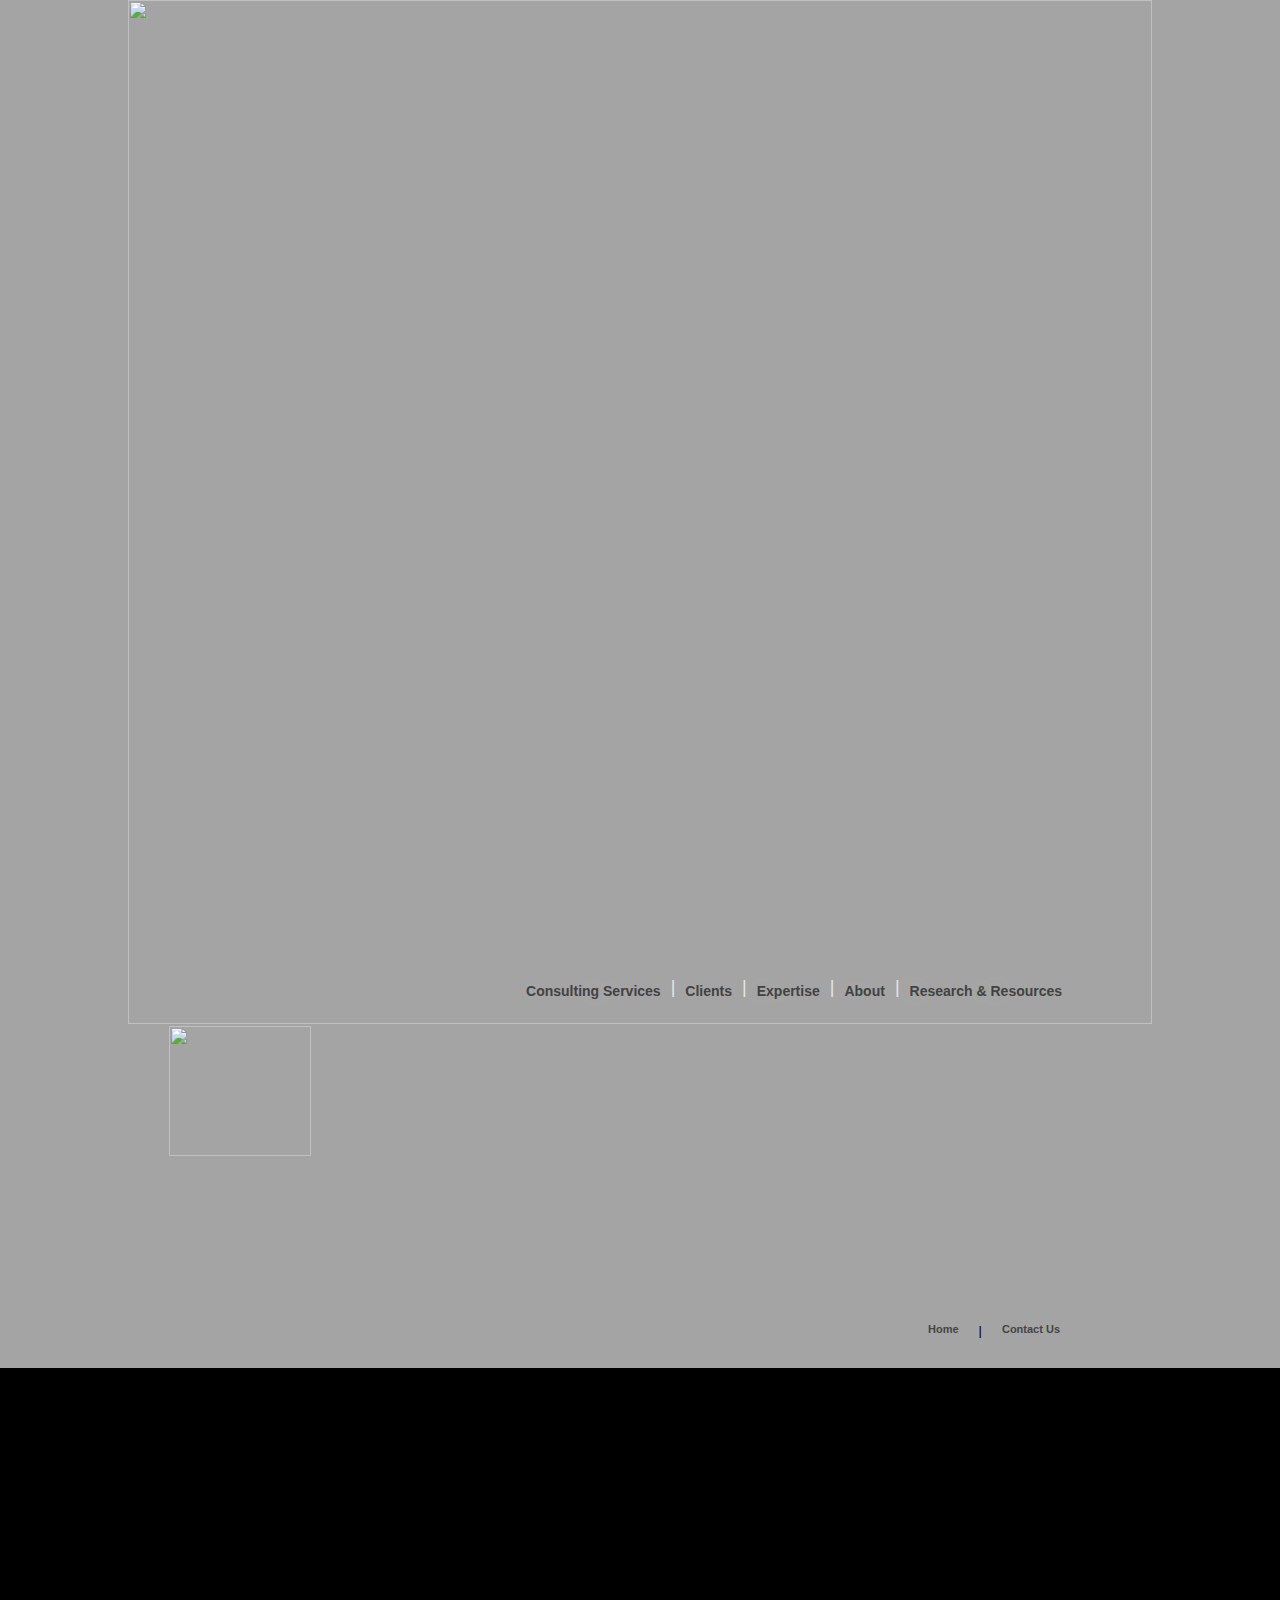
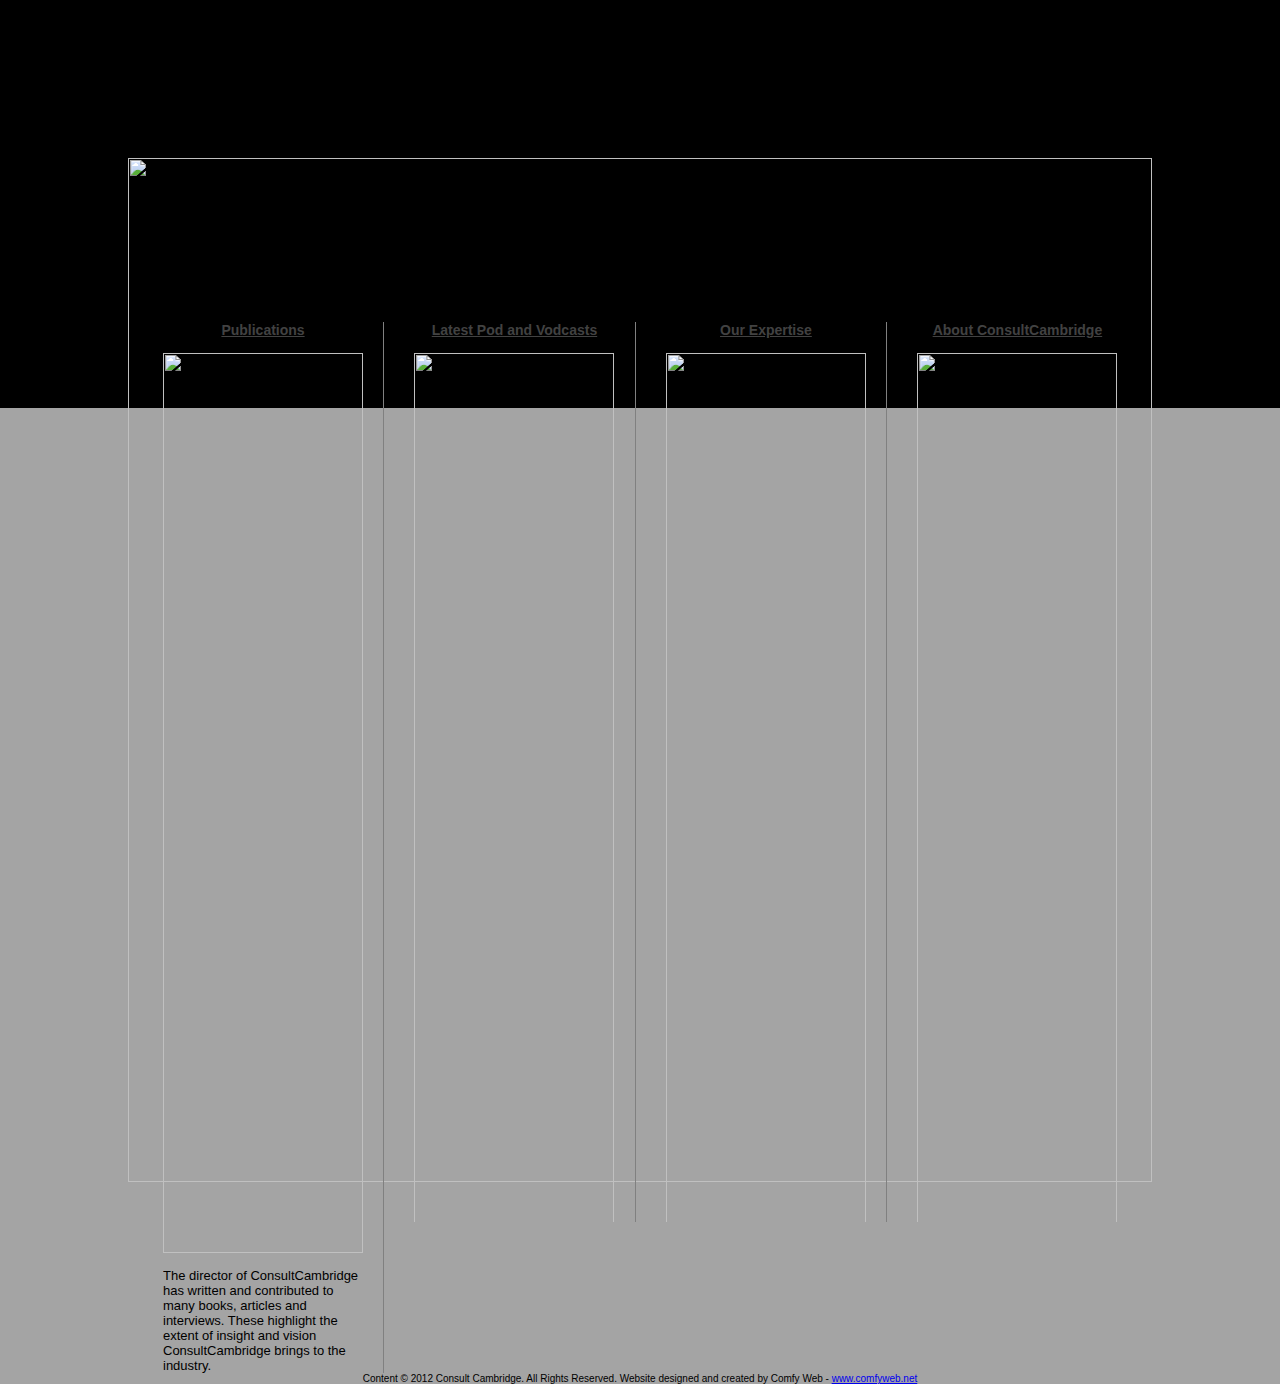
==== index.html @ 12ceaaa5 "Initial commit" ====
<?xml version="1.0" encoding="UTF-8" ?>
<Module>
 <ModulePrefs title="ConsultCambridgeWebsite"
              title_url="__UP_feedUrl__"
  directory_title="ConsultCambridgeWebsite"
              author="Helen Burdis" author_email="helen@comfyweb.net" height="900" width="100%"
  description="This is a custom design website for ConsultCambridge, designed and created by Comfy Web. It is not for general use."
              screenshot="https://sites.google.com/a/consultcambridge.com/images/home/Screenshot.png"
              thumbnail="https://sites.google.com/a/consultcambridge.com/images/home/Thumbnail.png">
  <Require feature="dynamic-height"/>
  <Require feature="com.google.gadgets.analytics" />
 </ModulePrefs>
 <Content type="html"><![CDATA[
<!DOCTYPE html PUBLIC "-//W3C//DTD XHTML 1.0 Strict//EN" "http://www.w3.org/TR/xhtml1/DTD/xhtml1-strict.dtd">
<html>
<head>
  <!-- Force IE9 to IE8 compatibility mode -->
  <meta http-equiv="X-UA-Compatible" content="IE=8" />
  <!-- Force IE9 to IE7 compatibility mode -->
  <meta http-equiv="X-UA-Compatible" content="IE=7" />
  <title>CC Home Page</title>
  <meta charset="utf-8" />
  <meta name="viewport" content="width=device-width" />
</head>

<script type="text/javascript" src="https://ajax.googleapis.com/ajax/libs/jquery/1.7.1/jquery.min.js"></script>


<style>

/* Cambridge green hex colour #008080 */
/* Dark grey navigation colour #424242 */


div.bgcarousel{ /* CSS for main carousel container */
background: black url(ajaxload.gif) center center no-repeat; /* loading gif while caoursel is loading */
width:100%; /* default dimensions of carousel */
min-width:1024px;
max-width:1920px;
height:640px;
margin-top: 0%;
}

img.navbutton{ /* CSS for the nav buttons */
margin:5px;
opacity:0;
}

div.slide{ /* CSS for each image's DIV container within main container */
background-color: black;
background-position: center center; /* center image within carousel */
background-repeat: no-repeat;
background-size: cover; /* CSS3 property to scale image within container? "cover" or "contain" */
color: black;
}

div.selectedslide{ /* CSS for currently selected slide */
}

div.slide div.desc{ /* DIV that contains the textual description inside .slide */
position: relative;
color: #ffffff;
/* Fallback for web browsers that doesn't support RGBa */
background: rgb(4, 180, 174) transparent;
/* RGBa with 0.8 opacity */
background: rgba(4, 180, 174, 0.8);
/* For IE 5.5 - 7*/
filter:progid:DXImageTransform.Microsoft.gradient(startColorstr=#99000000, endColorstr=#99000000);
/* For IE 8*/
-ms-filter: "progid:DXImageTransform.Microsoft.gradient(startColorstr=#99000000, endColorstr=#99000000)";
left: 177px;
top: 23%;
width:48%;
padding: 10px;
font: 22px sans-serif, Arial;
text-align:left;
/* text-shadow: 0 -1px 1px #424242; CSS3 text shadow */
z-index:5;

/*** ROUNDED CORNERS ***/
  -moz-border-radius-topright: 8px;
  -moz-border-radius-bottomright:8px;
  -moz-border-radius-bottomleft: 8px;
  -webkit-border-top-right-radius: 8px;
  -webkit-border-bottom-left-radius: 8px;
  -webkit-border-bottom-right-radius: 8px;
  border-radius: 0 8px 8px 8px; /* CSS3 */
}

div.selectedslide div.desc{ /* CSS for currently selected slide's desc div */
}

div.slide div.desc h2{
font-size:26px;
margin:0;
}

div.slide div.desc a{
color:#ffffff;
text-decoration:none;
font:normal 18px arial;
/* text-shadow: 0 -1px 1px #000000; CSS3 text shadow */
}

div.slide div.desc a:hover
{
  text-decoration: none;
  color:#424242;
  font:normal 18px arial;
}

</style>

<script src="https://sites.google.com/a/consultcambridge.com/consultcambridge/bgcarousel.js" type="text/javascript">

/***********************************************
* Background Image Carousel- � Dynamic Drive (www.dynamicdrive.com)
* This notice MUST stay intact for legal use
* Visit http://www.dynamicdrive.com/ for this script and 100s more.
***********************************************/

</script>

<script type="text/javascript">

var firstbgcarousel=new bgCarousel({
  wrapperid: 'mybgcarousel', //ID of blank DIV on page to house carousel
  imagearray: [
    ['https://sites.google.com/a/consultcambridge.com/images/home/DSC00478%201920x800.jpg', '<h2>Leading Ideas</h2>ConsultCambridge brings together leading academics and practitioners for distinctive thought leadership in the fields of strategy, organization and human capital. <a href="http://www.consultcambridge.com/research-insight-and-resources"><i>more...</i></a>'], //["image_path", "optional description"]
    ['https://sites.google.com/a/consultcambridge.com/images/home/HighImpact.jpg', '<h2>High Impact</h2>ConsultCambridge has partnered with clients internationally across all sectors to transform their organizations to become fit for purpose and future capable. <a href="http://www.consultcambridge.com/clients"><i>more...</i></a>'],
                ['https://sites.google.com/a/consultcambridge.com/images/home/IMG_2093%201920x800.jpg', '<h2>Expert Insight</h2>We sit at the heart of multiple networks of deep knowledge and expertise, providing versatile expertise to address the core challenges our clients face. <a href="http://www.consultcambridge.com/expertise"><i>more...</i></a>'],
    ['https://sites.google.com/a/consultcambridge.com/images/home/IMG_1998%201920x800.jpg', '<h2>Always Innovating</h2>Each opportunity to partner with a new client is a new opportunity to learn.  There is no such thing as one size fits.  Each client is unique and solutions are entirely bespoke to client needs for long term sustainable success. <a href="http://consultcambridge.com/consulting-services"><i>more...</i></a>'] //<--no trailing comma after very last image element!
  ],
  displaymode: {type:'auto', pause:5000, cycles:3, stoponclick:false, pauseonmouseover:false},
  navbuttons: ['https://sites.google.com/a/consultcambridge.com/images/home/LeftnavTransparent.png', 'https://sites.google.com/a/consultcambridge.com/images/home/RightnavTransparent.png'], // path to nav images
  activeslideclass: 'selectedslide', // CSS class that gets added to currently shown DIV slide
  orientation: 'h', //Valid values: "h" or "v"
  persist: true, //remember last viewed slide and recall within same session?
  slideduration: 700 //transition duration (milliseconds)
})

</script>

<style type=text/css>

 a img {border: none; }
 
html
{
  
}

#whole-page
{
  background-color:#A4A4A4;
  min-width:1024px;
}
#logo
    {
        z-index: 95;
        position: relative;
        margin-top: -10%;
        margin-left: 4%;
    }

#logo a
    {
        z-index:95;
    }
#logo img
{
    width:38%;
    min-width:296px;
    max-width:479px;
    margin-top: 0.2%;
}
.whitebackgroundtop
{
    position:relative;
    min-width:1024px;
    max-width:1024px;
    margin-top:0%;
    margin-left:auto;
    margin-right:auto;
    z-index: 90;
}
.whitebackgroundtop img
{
    width:1024px;
}
#margin-limit
    {
  position:relative;
  max-margin-left:380px;
    }
#navigation-links ul
    {
        margin-left:780px;
  width:240px;
        padding;10px;
        position: absolute;
        margin-top: -45px;
    }
    
#navigation-links ul li
    {
        display:inline;
  float:left;
  position:relative;
  list-style:none;
        margin-left:10px;
  position:relative;
        z-index:95;
        padding-left: 10;
    }
    
#navigation-links li a
    {
        color:#444444;
  text-decoration:none;
        font:bold 11px Arial;
    }
    
#navigation-links li a:hover
    {
        color:#008080;
    }

<!--[if lt IE 7]> <html class="no-js lt-ie9 lt-ie8 lt-ie7" lang="en"> <![endif]-->
<!--[if IE 7]>    <html class="no-js lt-ie9 lt-ie8" lang="en"> <![endif]-->
<!--[if IE 8]>    <html class="no-js lt-ie9" lang="en"> <![endif]-->
<!--[if lt IE 9]>
<script src="https://html5shiv.googlecode.com/svn/trunk/html5.js"></script>
<![endif]-->

<link rel="stylesheet" href="https://sites.google.com/a/consultcambridge.com/consultcambridge/stylesheetHeydings.css" type="text/css" charset="utf-8" />
<link rel="stylesheet" href="https://sites.google.com/a/consultcambridge.com/consultcambridge/stylesheetgandhisans.css" type="text/css" charset="utf-8" />

.lt-ie9 .dropmenu {
background:#2a2a2a;
}
.lt-ie9 .dropmenu > li {
height: 24px;
}

.lt-ie8 .dropmenu li a  {
text-indent:12px;
line-height: 1.4;
vertical-align:baseline;
}
.lt-ie8 .dropmenu li .full_drop {
padding-left: 0;
text-indent:7px;
}

/********************RESET5*****************************************/
html, body, div, span, applet, object, iframe,
h1, h2, h3, h4, h5, h6, p, blockquote, pre,
a, abbr, acronym, address, big, cite, code,
del, dfn, em, font, img, ins, kbd, q, s, samp,
small, strike, strong, sub, sup, tt, var,
b, u, i, center,
dl, dt, dd, ol, ul, li,
fieldset, form, label, legend,
table, caption, tbody, tfoot, thead, tr, th, td {
  margin: 0;
  padding: 0;
  border: 0;
  outline: 0;
  font-size: 100%;
  vertical-align: baseline;
  background: transparent;
}

#container {
width: 980px;
margin: 2em auto;
}

body {
background: url(../img/back.jpg);
font: 13px helvetica, arial;
margin:0;
padding: 0;
}

#topnav {
z-index: 95;
position: relative;
float:right;
margin-top: -5%;
margin-right: 8%;
}
ul.dropmenu {
list-style:none;
margin:0;
padding:0;
float:left;
padding:0;
background: url(https://sites.google.com/a/consultcambridge.com/images/home/IEFIXBackgroundImage.gif);
}

.dropmenu > li {
position:relative;
padding:4px 2px 12px 2px;
display:block;
float: left;
margin-top:0%;
-webkit-transition: all .35s ease-in-out;
-moz-transition: all .35s ease-in-out;
-o-transition: all .35s ease-in-out;
height: 23px;
}

.dropmenu li a {
text-decoration:none;
font: bold 14px arial;
color: #424242;
display:inline-block;
padding: 6px;
text-indent: 0px;
vertical-align: middle;
text-shadow: 0 0 30px rgba(230, 230, 230, .46);
border-radius: 2px;
}

.dropmenu li a:hover
{
color:#008080;
border-radius: 3px 3px 2px 2px;
box-shadow: 0 2px 2px #424242;
}

/**=====================DROP DOWN=======================**/
/***Common for all drops****/
.drop_common{
background:#6E6E6E;
box-shadow: 0 2px 1px rgba(4,4,4,.86), 2px 2px 2px  rgba(9,7,9,.3), inset -10px 0 50px rgba(18,17,19,.45);
-webkit-transition: all .35s ease-in-out;
-moz-transition: all .25s ease-in-out;
-o-transition: all .35s ease-in-out;
}
.subdrop  {
position:absolute;
left:0;
top: 48px;
z-index: 99;
float: left;
margin-left:-180px;
border-radius: 0 4px 4px 4px;
visibility:hidden;  
opacity:0;
}
.subdrop li {
list-style:none;
}
.column_3 li { 
border-bottom: 1px dashed rgba(105, 107, 108, .4);
}
.column_3 li:nth-child(7) + li {
border-bottom:none;
}
.subdrop li a {
text-indent:0;
white-space: nowrap;
font-size: 1em;
padding:5px;
display: block;
color:#ffffff;
}
.subdrop li a:hover {
color:#008080;
}
/**=============3 Column Subdrop===============**/
.column_3 {width: 440;}
.col_110 { width: 40%;
float:left;
margin: 8px 10px 8px 20px;
}
.col_110_head h3, .col_350_head h3   {
white-space: nowrap;
color:#f8f8f8;
font-family: arial;
}
.col_110_head h3 {
margin: 15px 0px 10px;
font-size: 15px;
font-weight: 600;
}


/**=====================Drop Column=================**/
.dropmenu li .full_drop {
text-indent: 0;
}

.drop_column {
width: 130px;
}
.drop_col_menu {
margin: 6px 0;
}
.drop_col_menu li a {
font-size: 13px;
padding: 6px 15px;
letter-spacing: 1px;
}
.nested_drop {
position:relative;
}
.nested_drop li a {
padding: 8px 40px 8px 15px;
}

/**==================1 Column  Subdrop=================**/
.column_1 {width: 350px;}
.col_350 {
margin: 35px 10px 15px 0;
}
.col_350_head h3 {
margin: -15px 95px 5px;
font-size: 14px;
color:#ffffff;
}
.col_350_head h3 a
{
color:#ffffff;
}
.col_350 p {
margin-left: 95px;
color: #ffffff;
font:  13px/1.6  arial;
}
.col_350 p a {
text-indent:3px;
padding:0 15px;
float:right;
font-size: 13px;
color:#ffffff;
}
.col_350  img {
float: left;
width: 72px;
height: 68px;
min-width:72px;
max-width:68px;
border: 4px solid #ddd; /**fallback**/
border: 4px solid rgba(220, 220, 220, .3);
margin-top: -20px;
box-shadow: 0 0 1px 2px rgba(210, 210, 210, .3);
margin-left: 8px
}


/**===Drop/Sub Drop Down Appear on Hover===**/
.dropmenu li
{
color:#ffffff;
}
.dropmenu li:hover .subdrop {
visibility: visible;
top: 37px;
opacity: 1;
width:370px;
}
.nested_drop:hover > .nested_right_drop, .nested_sub_drop:hover > .nested_right_sub_drop {
visibility: visible;
opacity:1;
z-index:98;
}

.whitebackgroundbottom
    {
        position: relative;
        margin-top: -250px;
	width:1024px;
	margin-left:auto;
	margin-right:auto;
    }
.whitebackgroundbottom img
{
    width:1024px;
}
#main-content
    {
        font: 12px Arial;
        position:relative;
        padding-left:-50px;
	margin-top: -750px;
        width: 810px;
        margin-left:18%;
    }
/*List for Four Bottom Columns*/
/* <!-- */
body {
  margin:0;
  padding:0;
}
#header h1,
#header h2,
#header p {
  margin-left:2%;
  padding-right:2%;
}
#active2 #tab2,
#active3 #tab3,
#active4 #tab4,
#active5 #tab5 {
  font-weight:bold;
  text-decoration:none;
  color:#000;
}
#footer {
  clear:both;
  float:left;
  width:100%;
}
#footer p {
  margin-left:2%;
  padding-right:2%;
}

/* Start of Column CSS */
#featuredcolumns
{
  position: relative;
  margin-top: -860px;
}
#featuredcolumns img
{
  padding-right:10px;
  width:100%
}
#featuredcolumns h2
{
  font-size:14px;
  align: center;
}
#container4 {
  clear:left;
  float:left;
  width:100%;
  overflow:hidden;
  position: relative;
  
}
#container3 {
  clear:left;
  float:left;
  width:100%;
  position:relative;
  right:340px;
}
#container2 {
  clear:left;
  float:left;
  width:100%;
  position:relative;
  right:340px;
}
#container1 {
  float:left;
  width:100%;
  position:relative;
  right:340px;
  margin-left:45px;
}
#col1 {
  float:left;
  width:200px;
  position:relative;
  left:1010px;
  overflow:hidden;
  border-right: 1px solid gray;
  padding-right:2%;
  height:100%
  min-height:290px;
}
#col1 a
{
  text-decoration: underline;
  color:#424242;
}
#col1 a:hover
{
  color:#008080;
}
#col2 {
  float:left;
  width:200px;
  position:relative;
  left:1040px;
  overflow:hidden;
  border-right: 1px solid gray;
  padding-right:2%;
  height:100%;
  min-height:290px;
}

#col2 a
{
  text-decoration: underline;
  color:#424242;
}

#col2 a:hover
{
  color:#008080;
}

#col3 {
  float:left;
  width:200px;
  position:relative;
  left:1070px;
  overflow:hidden;
  border-right: 1px solid gray;
  padding-right:2%;
  height:100%;
  min-height:290px;
}
#col3 a
{
  text-decoration: underline;
  color:#424242;
}
#col3 a:hover
{
  color:#008080;
}
#col4 {
  float:left;
  width:200px;
  position:relative;
  left:1100px;
  overflow:hidden;
  height:100%;
  min-height:290px;
}
#col4 a
{
  text-decoration: underline;
  color:#424242;
}
#col4 a:hover
{
  color:#008080;
}
/* --> */
#copyright
{
position:relative;
z-index:98;
text-align:center;
font-size:10px;
font-color:#424242;
font-family: arial, sans-serif;
margin-top:350px
}

</style>

<body>
<div id="whole-page">
    <div class="whitebackgroundtop"><img src="https://sites.google.com/a/consultcambridge.com/images/home/WhitebackgroundGreyGradientTop.png" />
    <div>
    <div id="topnav">
      <ul class="dropmenu"> <!-------Begin Menu--------->
      
          <li><a href="http://www.consultcambridge.com/consulting-services" class="full_drop">Consulting Services</a> <!-----------------Begin Multi Drop Down -------------->
            <div class="subdrop drop_column drop_common">
              <ul class="drop_col_menu">
                <li class="nested_drop"><a href="http://www.consultcambridge.com/consulting-services/organisation-capability-and-architecture">Organisation Capability & Architecture</a></li>
                <li class="nested_drop"><a href="http://www.consultcambridge.com/consulting-services/business-transformation-design-delivery">Business Transformation Design & Delivery</a></li>
                <li class="nested_drop"><a href="http://www.consultcambridge.com/consulting-services/human-capital-solutions">Human Capital Solutions</a></li>
              </ul>
            </div> 
          </li> <!-----------------End Multi Drop Down -------------->
          <li style="font-size: 18px; color:#E6E6E6">|</li>
          
          <li><a href="http://www.consultcambridge.com/clients">Clients</a></li>
          <li style="font-size: 18px; color:#E6E6E6">|</li>
          
          <li><a href="http://www.consultcambridge.com/expertise">Expertise</a></li>
          <li style="font-size: 18px; color:#E6E6E6">|</li>
          
          <li><a href="http://www.consultcambridge.com/about-consultcambridge">About</a>
            <!-------------Begin 3 Column Submenu------------->
            <div class="subdrop column_3 drop_common">
              <div class="col_110">
                <header class="col_110_head"><h3>ConsultCambridge:</h3></header>
                <ul>
                  <li><a href="http://www.consultcambridge.com/about-consultcambridge">Our Pedigree</a></li>
                  <li><a href="http://www.consultcambridge.com/about-consultcambridge">Our Values</a></li>
                  <li><a href="http://www.consultcambridge.com/about-consultcambridge">Our Proposition</a></li>
                </ul>
              </div>
              <div class="col_110">
              <header class="col_110_head"><h3>Our People:</h3></header>
                <ul>
                  <li><a href="http://www.consultcambridge.com/our-people">Director</a></li>
                  <li><a href="http://www.consultcambridge.com/our-people">Our Associates</a></li>
                  <li><a href="http://www.consultcambridge.com/clients">Clients</a></li>
                </ul>
              </div>
            </div> 
          </li> <!------End 3 Column Submenu-------->
          <li style="font-size: 18px; color:#E6E6E6">|</li>
      <li><a href="http://www.consultcambridge.com/research-insights-and-resources">Research & Resources</a> <!-----------------------Begin 1 Column Submenu------------------------->
    <div class="subdrop column_1 drop_common">  
                    <div class="col_350">
      <header class="col_350_head"><h3><a href="http://www.consultcambridge.com/research-insights-and-resources/books-and-journal-articles">Books & Journal Articles</a></h3></header>
      <img src="https://sites.google.com/a/consultcambridge.com/images/home/Books%20and%20Journals%20Menu%20circular%20Icon.png" alt="image1">
      <p>We believe it is as important to contribute academically as it is to contribute personally, therefore, we continue to.....<a href="http://www.consultcambridge.com/research-insights-and-resources/books-and-journal-articles">Read More...</a></p>
        </div>
                    <div class="col_350">
      <header class="col_350_head"><h3><a href="http://www.consultcambridge.com/research-insights-and-resources/audio">Audio</a></h3></header>
      <img src="https://sites.google.com/a/consultcambridge.com/images/home/Podcast%20Icon.png" alt="image2">
      <p>Discussions act as a catalyst for further ideas and inititives, we have been involved in many interviews to express.....<a href="http://www.consultcambridge.com/research-insights-and-resources/audio">Read More...</a></p>
        </div>
        <div class="col_350">
      <header class="col_350_head"><h3><a href="http://www.consultcambridge.com/research-insights-and-resources/video">Video</a></h3></header>
      <img src="https://sites.google.com/a/consultcambridge.com/images/home/Vodcast%20Icon.png" alt="image3">
      <p>In an economically challenging time, we need to ensure companies maximise their productivity whilst minimising their expediture...<a href="http://www.consultcambridge.com/research-insights-and-resources/video">Read More...</a></p>
        </div>
    </div>
          </li> <!-----------------------End 1 Column Submenu------------------------->
      </ul>      <!-------------- End Menu-------------->
    </div>
    </div>
    <div id="logo"><a href="http://www.consultcambridge.com"><img src="https://sites.google.com/a/consultcambridge.com/images/home/Logo_Largest_HBCreationTransparent.png" /></a></div>
    <div id="margin-limit">
    <div id="navigation-links">
        <ul>
            <li><a href="http://www.consultcambridge.com">Home</a></li>
            <li>|</li>
            <li><a href="http://www.consultcambridge.com/contact-us">Contact Us</a></li>
        </ul>
 </div>
 </div>
    </div>
    <center><div id="mybgcarousel" class="bgcarousel"></div></center>
    <div class="whitebackgroundbottom"><center><img src="https://sites.google.com/a/consultcambridge.com/images/home/WhiteBackGroundBottom.png" /></center>
  <div id="featuredcolumns">
  <div id="container4">
    <div id="container3">
      <div id="container2">
        <div id="container1">
          <div id="col1">
            <!-- Column one start -->
            <h2 align="center"><a href="http://www.consultcambridge.com/research-insights-and-resources/books-and-journal-articles">Publications</a></h2><br>
            <center><img src="https://sites.google.com/a/consultcambridge.com/images/home/Publications%20Icon%20HomePage%20155x96.png" /></center>
            <p><br>The director of ConsultCambridge has written and contributed to many books, articles and interviews. These highlight the extent of insight and vision ConsultCambridge brings to the industry.</p>
            <!-- Column one end -->
          </div>
          <div id="col2">
            <!-- Column two start -->
            <h2 align="center"><a href="http://www.consultcambridge.com/research-insights-and-resources/audio">Latest Pod and Vodcasts</a></h2><br>
            <center><img src="https://sites.google.com/a/consultcambridge.com/images/home/VodPodCast%20HomePage%20Icon%20155x96.png" /></center
            <p><br>Keep up to date with our latest podcasts and vodcasts. Each one provides different insights into topical areas.<p>
            <!-- Column two end -->
          </div>
          <div id="col3">
            <!-- Column three start -->
            <h2 align="center"><a href="http://www.consultcambridge.com/research-insights-and-resources">Our Expertise</a></h2><br>
            <center><img src="https://sites.google.com/a/consultcambridge.com/images/home/HumanCapSolImage%20Icon%20155x95.png"/></center>
            <p><br>ConsultCambridge is actively engaged with academic research programmes in varying relevant fields which directly informs our expertise and related services to our clients.  </p>
            <!-- Column three end -->
          </div>
          <div id="col4">
            <!-- Column four start -->
            <h2 align="center"><a href="http://www.consultcambridge.com/about-consultcambridge">About ConsultCambridge</a></h2><br>
            <center><img src="https://sites.google.com/a/consultcambridge.com/images/home/AboutCC%20Jigsaw%20HomePage%20Icon%20155x96.png" /></center>
            <p><br>Working with our clients and their HR departments, ConsultCambridge provides innovative solutions to suit varying working practices and methodologies.</p>
            <!-- Column four end -->
          </div><br><br>
        </div>
      </div>
  </div>
  </div>
    </div>
  <div id="copyright">
		<p>Content &copy; 2012 Consult Cambridge. All Rights Reserved. Website designed and created by Comfy Web - <a href="http://www.comfyweb.net">www.comfyweb.net</a></p>
	</div>
  </div>
 </div>
</body>
</html>
</Content>
</Module>
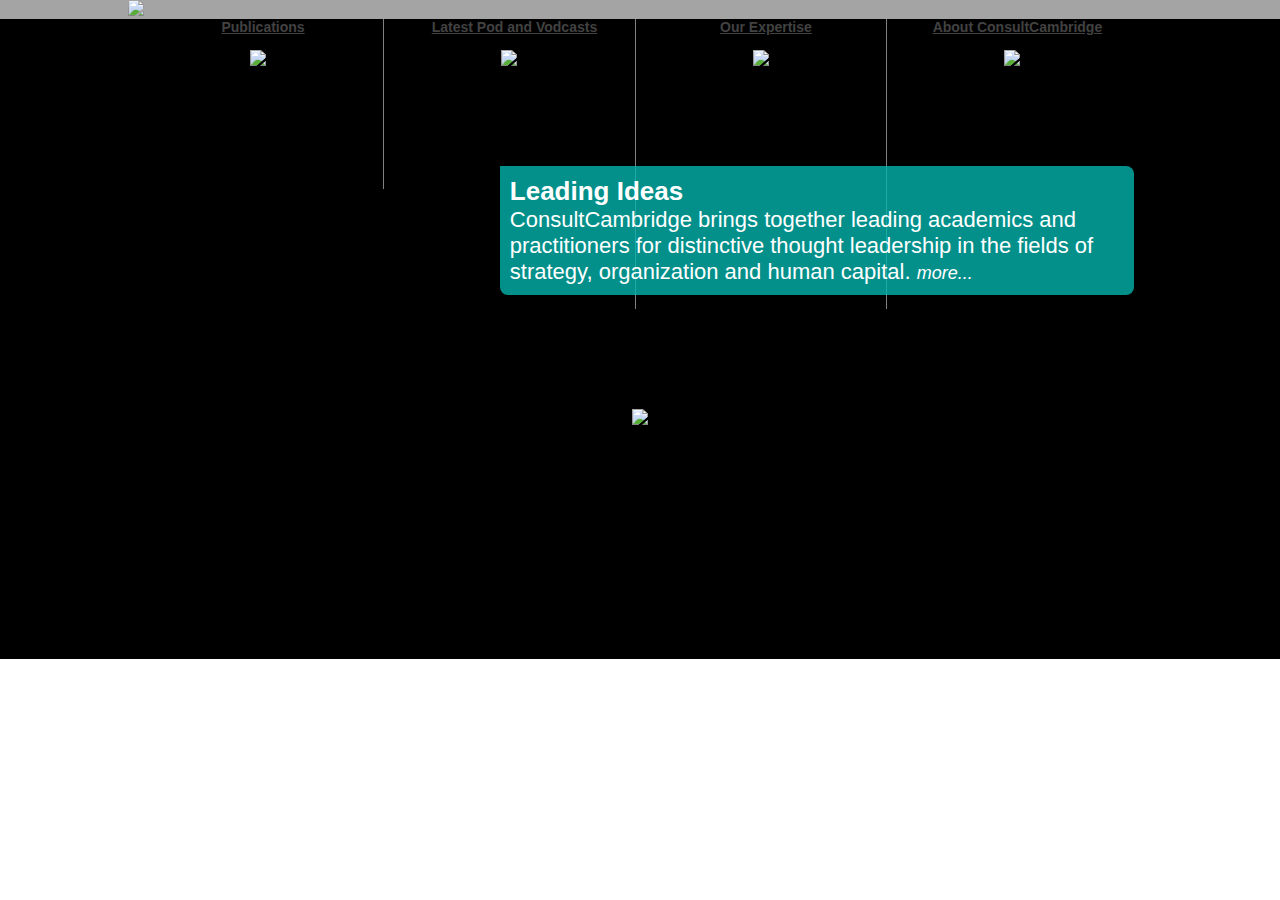
==== commit 104af48a: "Fix XML/HTML errors, use relative links and pretty-print HTML." ====
--- a/index.html
+++ b/index.html
@@ -1,790 +1,850 @@
-<?xml version="1.0" encoding="UTF-8" ?>
-<Module>
- <ModulePrefs title="ConsultCambridgeWebsite"
-              title_url="__UP_feedUrl__"
-  directory_title="ConsultCambridgeWebsite"
-              author="Helen Burdis" author_email="helen@comfyweb.net" height="900" width="100%"
-  description="This is a custom design website for ConsultCambridge, designed and created by Comfy Web. It is not for general use."
-              screenshot="https://sites.google.com/a/consultcambridge.com/images/home/Screenshot.png"
-              thumbnail="https://sites.google.com/a/consultcambridge.com/images/home/Thumbnail.png">
-  <Require feature="dynamic-height"/>
-  <Require feature="com.google.gadgets.analytics" />
- </ModulePrefs>
- <Content type="html"><![CDATA[
-<!DOCTYPE html PUBLIC "-//W3C//DTD XHTML 1.0 Strict//EN" "http://www.w3.org/TR/xhtml1/DTD/xhtml1-strict.dtd">
-<html>
-<head>
-  <!-- Force IE9 to IE8 compatibility mode -->
-  <meta http-equiv="X-UA-Compatible" content="IE=8" />
-  <!-- Force IE9 to IE7 compatibility mode -->
-  <meta http-equiv="X-UA-Compatible" content="IE=7" />
-  <title>CC Home Page</title>
-  <meta charset="utf-8" />
-  <meta name="viewport" content="width=device-width" />
-</head>
-
-<script type="text/javascript" src="https://ajax.googleapis.com/ajax/libs/jquery/1.7.1/jquery.min.js"></script>
-
-
-<style>
-
-/* Cambridge green hex colour #008080 */
-/* Dark grey navigation colour #424242 */
-
-
-div.bgcarousel{ /* CSS for main carousel container */
-background: black url(ajaxload.gif) center center no-repeat; /* loading gif while caoursel is loading */
-width:100%; /* default dimensions of carousel */
-min-width:1024px;
-max-width:1920px;
-height:640px;
-margin-top: 0%;
-}
-
-img.navbutton{ /* CSS for the nav buttons */
-margin:5px;
-opacity:0;
-}
-
-div.slide{ /* CSS for each image's DIV container within main container */
-background-color: black;
-background-position: center center; /* center image within carousel */
-background-repeat: no-repeat;
-background-size: cover; /* CSS3 property to scale image within container? "cover" or "contain" */
-color: black;
-}
-
-div.selectedslide{ /* CSS for currently selected slide */
-}
-
-div.slide div.desc{ /* DIV that contains the textual description inside .slide */
-position: relative;
-color: #ffffff;
-/* Fallback for web browsers that doesn't support RGBa */
-background: rgb(4, 180, 174) transparent;
-/* RGBa with 0.8 opacity */
-background: rgba(4, 180, 174, 0.8);
-/* For IE 5.5 - 7*/
-filter:progid:DXImageTransform.Microsoft.gradient(startColorstr=#99000000, endColorstr=#99000000);
-/* For IE 8*/
--ms-filter: "progid:DXImageTransform.Microsoft.gradient(startColorstr=#99000000, endColorstr=#99000000)";
-left: 177px;
-top: 23%;
-width:48%;
-padding: 10px;
-font: 22px sans-serif, Arial;
-text-align:left;
-/* text-shadow: 0 -1px 1px #424242; CSS3 text shadow */
-z-index:5;
-
-/*** ROUNDED CORNERS ***/
-  -moz-border-radius-topright: 8px;
-  -moz-border-radius-bottomright:8px;
-  -moz-border-radius-bottomleft: 8px;
-  -webkit-border-top-right-radius: 8px;
-  -webkit-border-bottom-left-radius: 8px;
-  -webkit-border-bottom-right-radius: 8px;
-  border-radius: 0 8px 8px 8px; /* CSS3 */
-}
-
-div.selectedslide div.desc{ /* CSS for currently selected slide's desc div */
-}
-
-div.slide div.desc h2{
-font-size:26px;
-margin:0;
-}
-
-div.slide div.desc a{
-color:#ffffff;
-text-decoration:none;
-font:normal 18px arial;
-/* text-shadow: 0 -1px 1px #000000; CSS3 text shadow */
-}
-
-div.slide div.desc a:hover
-{
-  text-decoration: none;
-  color:#424242;
-  font:normal 18px arial;
-}
-
-</style>
-
-<script src="https://sites.google.com/a/consultcambridge.com/consultcambridge/bgcarousel.js" type="text/javascript">
-
-/***********************************************
-* Background Image Carousel- � Dynamic Drive (www.dynamicdrive.com)
-* This notice MUST stay intact for legal use
-* Visit http://www.dynamicdrive.com/ for this script and 100s more.
-***********************************************/
-
-</script>
-
-<script type="text/javascript">
-
-var firstbgcarousel=new bgCarousel({
-  wrapperid: 'mybgcarousel', //ID of blank DIV on page to house carousel
-  imagearray: [
-    ['https://sites.google.com/a/consultcambridge.com/images/home/DSC00478%201920x800.jpg', '<h2>Leading Ideas</h2>ConsultCambridge brings together leading academics and practitioners for distinctive thought leadership in the fields of strategy, organization and human capital. <a href="http://www.consultcambridge.com/research-insight-and-resources"><i>more...</i></a>'], //["image_path", "optional description"]
-    ['https://sites.google.com/a/consultcambridge.com/images/home/HighImpact.jpg', '<h2>High Impact</h2>ConsultCambridge has partnered with clients internationally across all sectors to transform their organizations to become fit for purpose and future capable. <a href="http://www.consultcambridge.com/clients"><i>more...</i></a>'],
-                ['https://sites.google.com/a/consultcambridge.com/images/home/IMG_2093%201920x800.jpg', '<h2>Expert Insight</h2>We sit at the heart of multiple networks of deep knowledge and expertise, providing versatile expertise to address the core challenges our clients face. <a href="http://www.consultcambridge.com/expertise"><i>more...</i></a>'],
-    ['https://sites.google.com/a/consultcambridge.com/images/home/IMG_1998%201920x800.jpg', '<h2>Always Innovating</h2>Each opportunity to partner with a new client is a new opportunity to learn.  There is no such thing as one size fits.  Each client is unique and solutions are entirely bespoke to client needs for long term sustainable success. <a href="http://consultcambridge.com/consulting-services"><i>more...</i></a>'] //<--no trailing comma after very last image element!
-  ],
-  displaymode: {type:'auto', pause:5000, cycles:3, stoponclick:false, pauseonmouseover:false},
-  navbuttons: ['https://sites.google.com/a/consultcambridge.com/images/home/LeftnavTransparent.png', 'https://sites.google.com/a/consultcambridge.com/images/home/RightnavTransparent.png'], // path to nav images
-  activeslideclass: 'selectedslide', // CSS class that gets added to currently shown DIV slide
-  orientation: 'h', //Valid values: "h" or "v"
-  persist: true, //remember last viewed slide and recall within same session?
-  slideduration: 700 //transition duration (milliseconds)
-})
-
-</script>
-
-<style type=text/css>
-
- a img {border: none; }
- 
-html
-{
-  
-}
-
-#whole-page
-{
-  background-color:#A4A4A4;
-  min-width:1024px;
-}
-#logo
-    {
-        z-index: 95;
-        position: relative;
-        margin-top: -10%;
-        margin-left: 4%;
-    }
-
-#logo a
-    {
-        z-index:95;
-    }
-#logo img
-{
-    width:38%;
-    min-width:296px;
-    max-width:479px;
-    margin-top: 0.2%;
-}
-.whitebackgroundtop
-{
-    position:relative;
-    min-width:1024px;
-    max-width:1024px;
-    margin-top:0%;
-    margin-left:auto;
-    margin-right:auto;
-    z-index: 90;
-}
-.whitebackgroundtop img
-{
-    width:1024px;
-}
-#margin-limit
-    {
-  position:relative;
-  max-margin-left:380px;
-    }
-#navigation-links ul
-    {
-        margin-left:780px;
-  width:240px;
-        padding;10px;
-        position: absolute;
-        margin-top: -45px;
-    }
-    
-#navigation-links ul li
-    {
-        display:inline;
-  float:left;
-  position:relative;
-  list-style:none;
-        margin-left:10px;
-  position:relative;
-        z-index:95;
-        padding-left: 10;
-    }
-    
-#navigation-links li a
-    {
-        color:#444444;
-  text-decoration:none;
-        font:bold 11px Arial;
-    }
-    
-#navigation-links li a:hover
-    {
-        color:#008080;
-    }
-
-<!--[if lt IE 7]> <html class="no-js lt-ie9 lt-ie8 lt-ie7" lang="en"> <![endif]-->
-<!--[if IE 7]>    <html class="no-js lt-ie9 lt-ie8" lang="en"> <![endif]-->
-<!--[if IE 8]>    <html class="no-js lt-ie9" lang="en"> <![endif]-->
-<!--[if lt IE 9]>
-<script src="https://html5shiv.googlecode.com/svn/trunk/html5.js"></script>
-<![endif]-->
-
-<link rel="stylesheet" href="https://sites.google.com/a/consultcambridge.com/consultcambridge/stylesheetHeydings.css" type="text/css" charset="utf-8" />
-<link rel="stylesheet" href="https://sites.google.com/a/consultcambridge.com/consultcambridge/stylesheetgandhisans.css" type="text/css" charset="utf-8" />
-
-.lt-ie9 .dropmenu {
-background:#2a2a2a;
-}
-.lt-ie9 .dropmenu > li {
-height: 24px;
-}
-
-.lt-ie8 .dropmenu li a  {
-text-indent:12px;
-line-height: 1.4;
-vertical-align:baseline;
-}
-.lt-ie8 .dropmenu li .full_drop {
-padding-left: 0;
-text-indent:7px;
-}
-
-/********************RESET5*****************************************/
-html, body, div, span, applet, object, iframe,
-h1, h2, h3, h4, h5, h6, p, blockquote, pre,
-a, abbr, acronym, address, big, cite, code,
-del, dfn, em, font, img, ins, kbd, q, s, samp,
-small, strike, strong, sub, sup, tt, var,
-b, u, i, center,
-dl, dt, dd, ol, ul, li,
-fieldset, form, label, legend,
-table, caption, tbody, tfoot, thead, tr, th, td {
-  margin: 0;
-  padding: 0;
-  border: 0;
-  outline: 0;
-  font-size: 100%;
-  vertical-align: baseline;
-  background: transparent;
-}
-
-#container {
-width: 980px;
-margin: 2em auto;
-}
-
-body {
-background: url(../img/back.jpg);
-font: 13px helvetica, arial;
-margin:0;
-padding: 0;
-}
-
-#topnav {
-z-index: 95;
-position: relative;
-float:right;
-margin-top: -5%;
-margin-right: 8%;
-}
-ul.dropmenu {
-list-style:none;
-margin:0;
-padding:0;
-float:left;
-padding:0;
-background: url(https://sites.google.com/a/consultcambridge.com/images/home/IEFIXBackgroundImage.gif);
-}
-
-.dropmenu > li {
-position:relative;
-padding:4px 2px 12px 2px;
-display:block;
-float: left;
-margin-top:0%;
--webkit-transition: all .35s ease-in-out;
--moz-transition: all .35s ease-in-out;
--o-transition: all .35s ease-in-out;
-height: 23px;
-}
-
-.dropmenu li a {
-text-decoration:none;
-font: bold 14px arial;
-color: #424242;
-display:inline-block;
-padding: 6px;
-text-indent: 0px;
-vertical-align: middle;
-text-shadow: 0 0 30px rgba(230, 230, 230, .46);
-border-radius: 2px;
-}
-
-.dropmenu li a:hover
-{
-color:#008080;
-border-radius: 3px 3px 2px 2px;
-box-shadow: 0 2px 2px #424242;
-}
-
-/**=====================DROP DOWN=======================**/
-/***Common for all drops****/
-.drop_common{
-background:#6E6E6E;
-box-shadow: 0 2px 1px rgba(4,4,4,.86), 2px 2px 2px  rgba(9,7,9,.3), inset -10px 0 50px rgba(18,17,19,.45);
--webkit-transition: all .35s ease-in-out;
--moz-transition: all .25s ease-in-out;
--o-transition: all .35s ease-in-out;
-}
-.subdrop  {
-position:absolute;
-left:0;
-top: 48px;
-z-index: 99;
-float: left;
-margin-left:-180px;
-border-radius: 0 4px 4px 4px;
-visibility:hidden;  
-opacity:0;
-}
-.subdrop li {
-list-style:none;
-}
-.column_3 li { 
-border-bottom: 1px dashed rgba(105, 107, 108, .4);
-}
-.column_3 li:nth-child(7) + li {
-border-bottom:none;
-}
-.subdrop li a {
-text-indent:0;
-white-space: nowrap;
-font-size: 1em;
-padding:5px;
-display: block;
-color:#ffffff;
-}
-.subdrop li a:hover {
-color:#008080;
-}
-/**=============3 Column Subdrop===============**/
-.column_3 {width: 440;}
-.col_110 { width: 40%;
-float:left;
-margin: 8px 10px 8px 20px;
-}
-.col_110_head h3, .col_350_head h3   {
-white-space: nowrap;
-color:#f8f8f8;
-font-family: arial;
-}
-.col_110_head h3 {
-margin: 15px 0px 10px;
-font-size: 15px;
-font-weight: 600;
-}
-
-
-/**=====================Drop Column=================**/
-.dropmenu li .full_drop {
-text-indent: 0;
-}
-
-.drop_column {
-width: 130px;
-}
-.drop_col_menu {
-margin: 6px 0;
-}
-.drop_col_menu li a {
-font-size: 13px;
-padding: 6px 15px;
-letter-spacing: 1px;
-}
-.nested_drop {
-position:relative;
-}
-.nested_drop li a {
-padding: 8px 40px 8px 15px;
-}
-
-/**==================1 Column  Subdrop=================**/
-.column_1 {width: 350px;}
-.col_350 {
-margin: 35px 10px 15px 0;
-}
-.col_350_head h3 {
-margin: -15px 95px 5px;
-font-size: 14px;
-color:#ffffff;
-}
-.col_350_head h3 a
-{
-color:#ffffff;
-}
-.col_350 p {
-margin-left: 95px;
-color: #ffffff;
-font:  13px/1.6  arial;
-}
-.col_350 p a {
-text-indent:3px;
-padding:0 15px;
-float:right;
-font-size: 13px;
-color:#ffffff;
-}
-.col_350  img {
-float: left;
-width: 72px;
-height: 68px;
-min-width:72px;
-max-width:68px;
-border: 4px solid #ddd; /**fallback**/
-border: 4px solid rgba(220, 220, 220, .3);
-margin-top: -20px;
-box-shadow: 0 0 1px 2px rgba(210, 210, 210, .3);
-margin-left: 8px
-}
-
-
-/**===Drop/Sub Drop Down Appear on Hover===**/
-.dropmenu li
-{
-color:#ffffff;
-}
-.dropmenu li:hover .subdrop {
-visibility: visible;
-top: 37px;
-opacity: 1;
-width:370px;
-}
-.nested_drop:hover > .nested_right_drop, .nested_sub_drop:hover > .nested_right_sub_drop {
-visibility: visible;
-opacity:1;
-z-index:98;
-}
-
-.whitebackgroundbottom
-    {
-        position: relative;
-        margin-top: -250px;
-	width:1024px;
-	margin-left:auto;
-	margin-right:auto;
-    }
-.whitebackgroundbottom img
-{
-    width:1024px;
-}
-#main-content
-    {
-        font: 12px Arial;
-        position:relative;
-        padding-left:-50px;
-	margin-top: -750px;
-        width: 810px;
-        margin-left:18%;
-    }
-/*List for Four Bottom Columns*/
-/* <!-- */
-body {
-  margin:0;
-  padding:0;
-}
-#header h1,
-#header h2,
-#header p {
-  margin-left:2%;
-  padding-right:2%;
-}
-#active2 #tab2,
-#active3 #tab3,
-#active4 #tab4,
-#active5 #tab5 {
-  font-weight:bold;
-  text-decoration:none;
-  color:#000;
-}
-#footer {
-  clear:both;
-  float:left;
-  width:100%;
-}
-#footer p {
-  margin-left:2%;
-  padding-right:2%;
-}
-
-/* Start of Column CSS */
-#featuredcolumns
-{
-  position: relative;
-  margin-top: -860px;
-}
-#featuredcolumns img
-{
-  padding-right:10px;
-  width:100%
-}
-#featuredcolumns h2
-{
-  font-size:14px;
-  align: center;
-}
-#container4 {
-  clear:left;
-  float:left;
-  width:100%;
-  overflow:hidden;
-  position: relative;
-  
-}
-#container3 {
-  clear:left;
-  float:left;
-  width:100%;
-  position:relative;
-  right:340px;
-}
-#container2 {
-  clear:left;
-  float:left;
-  width:100%;
-  position:relative;
-  right:340px;
-}
-#container1 {
-  float:left;
-  width:100%;
-  position:relative;
-  right:340px;
-  margin-left:45px;
-}
-#col1 {
-  float:left;
-  width:200px;
-  position:relative;
-  left:1010px;
-  overflow:hidden;
-  border-right: 1px solid gray;
-  padding-right:2%;
-  height:100%
-  min-height:290px;
-}
-#col1 a
-{
-  text-decoration: underline;
-  color:#424242;
-}
-#col1 a:hover
-{
-  color:#008080;
-}
-#col2 {
-  float:left;
-  width:200px;
-  position:relative;
-  left:1040px;
-  overflow:hidden;
-  border-right: 1px solid gray;
-  padding-right:2%;
-  height:100%;
-  min-height:290px;
-}
-
-#col2 a
-{
-  text-decoration: underline;
-  color:#424242;
-}
-
-#col2 a:hover
-{
-  color:#008080;
-}
-
-#col3 {
-  float:left;
-  width:200px;
-  position:relative;
-  left:1070px;
-  overflow:hidden;
-  border-right: 1px solid gray;
-  padding-right:2%;
-  height:100%;
-  min-height:290px;
-}
-#col3 a
-{
-  text-decoration: underline;
-  color:#424242;
-}
-#col3 a:hover
-{
-  color:#008080;
-}
-#col4 {
-  float:left;
-  width:200px;
-  position:relative;
-  left:1100px;
-  overflow:hidden;
-  height:100%;
-  min-height:290px;
-}
-#col4 a
-{
-  text-decoration: underline;
-  color:#424242;
-}
-#col4 a:hover
-{
-  color:#008080;
-}
-/* --> */
-#copyright
-{
-position:relative;
-z-index:98;
-text-align:center;
-font-size:10px;
-font-color:#424242;
-font-family: arial, sans-serif;
-margin-top:350px
-}
-
-</style>
-
-<body>
-<div id="whole-page">
-    <div class="whitebackgroundtop"><img src="https://sites.google.com/a/consultcambridge.com/images/home/WhitebackgroundGreyGradientTop.png" />
-    <div>
-    <div id="topnav">
-      <ul class="dropmenu"> <!-------Begin Menu--------->
-      
-          <li><a href="http://www.consultcambridge.com/consulting-services" class="full_drop">Consulting Services</a> <!-----------------Begin Multi Drop Down -------------->
-            <div class="subdrop drop_column drop_common">
-              <ul class="drop_col_menu">
-                <li class="nested_drop"><a href="http://www.consultcambridge.com/consulting-services/organisation-capability-and-architecture">Organisation Capability & Architecture</a></li>
-                <li class="nested_drop"><a href="http://www.consultcambridge.com/consulting-services/business-transformation-design-delivery">Business Transformation Design & Delivery</a></li>
-                <li class="nested_drop"><a href="http://www.consultcambridge.com/consulting-services/human-capital-solutions">Human Capital Solutions</a></li>
-              </ul>
-            </div> 
-          </li> <!-----------------End Multi Drop Down -------------->
-          <li style="font-size: 18px; color:#E6E6E6">|</li>
-          
-          <li><a href="http://www.consultcambridge.com/clients">Clients</a></li>
-          <li style="font-size: 18px; color:#E6E6E6">|</li>
-          
-          <li><a href="http://www.consultcambridge.com/expertise">Expertise</a></li>
-          <li style="font-size: 18px; color:#E6E6E6">|</li>
-          
-          <li><a href="http://www.consultcambridge.com/about-consultcambridge">About</a>
-            <!-------------Begin 3 Column Submenu------------->
-            <div class="subdrop column_3 drop_common">
-              <div class="col_110">
-                <header class="col_110_head"><h3>ConsultCambridge:</h3></header>
-                <ul>
-                  <li><a href="http://www.consultcambridge.com/about-consultcambridge">Our Pedigree</a></li>
-                  <li><a href="http://www.consultcambridge.com/about-consultcambridge">Our Values</a></li>
-                  <li><a href="http://www.consultcambridge.com/about-consultcambridge">Our Proposition</a></li>
-                </ul>
-              </div>
-              <div class="col_110">
-              <header class="col_110_head"><h3>Our People:</h3></header>
-                <ul>
-                  <li><a href="http://www.consultcambridge.com/our-people">Director</a></li>
-                  <li><a href="http://www.consultcambridge.com/our-people">Our Associates</a></li>
-                  <li><a href="http://www.consultcambridge.com/clients">Clients</a></li>
-                </ul>
-              </div>
-            </div> 
-          </li> <!------End 3 Column Submenu-------->
-          <li style="font-size: 18px; color:#E6E6E6">|</li>
-      <li><a href="http://www.consultcambridge.com/research-insights-and-resources">Research & Resources</a> <!-----------------------Begin 1 Column Submenu------------------------->
-    <div class="subdrop column_1 drop_common">  
-                    <div class="col_350">
-      <header class="col_350_head"><h3><a href="http://www.consultcambridge.com/research-insights-and-resources/books-and-journal-articles">Books & Journal Articles</a></h3></header>
-      <img src="https://sites.google.com/a/consultcambridge.com/images/home/Books%20and%20Journals%20Menu%20circular%20Icon.png" alt="image1">
-      <p>We believe it is as important to contribute academically as it is to contribute personally, therefore, we continue to.....<a href="http://www.consultcambridge.com/research-insights-and-resources/books-and-journal-articles">Read More...</a></p>
-        </div>
-                    <div class="col_350">
-      <header class="col_350_head"><h3><a href="http://www.consultcambridge.com/research-insights-and-resources/audio">Audio</a></h3></header>
-      <img src="https://sites.google.com/a/consultcambridge.com/images/home/Podcast%20Icon.png" alt="image2">
-      <p>Discussions act as a catalyst for further ideas and inititives, we have been involved in many interviews to express.....<a href="http://www.consultcambridge.com/research-insights-and-resources/audio">Read More...</a></p>
-        </div>
-        <div class="col_350">
-      <header class="col_350_head"><h3><a href="http://www.consultcambridge.com/research-insights-and-resources/video">Video</a></h3></header>
-      <img src="https://sites.google.com/a/consultcambridge.com/images/home/Vodcast%20Icon.png" alt="image3">
-      <p>In an economically challenging time, we need to ensure companies maximise their productivity whilst minimising their expediture...<a href="http://www.consultcambridge.com/research-insights-and-resources/video">Read More...</a></p>
-        </div>
-    </div>
-          </li> <!-----------------------End 1 Column Submenu------------------------->
-      </ul>      <!-------------- End Menu-------------->
-    </div>
-    </div>
-    <div id="logo"><a href="http://www.consultcambridge.com"><img src="https://sites.google.com/a/consultcambridge.com/images/home/Logo_Largest_HBCreationTransparent.png" /></a></div>
-    <div id="margin-limit">
-    <div id="navigation-links">
-        <ul>
-            <li><a href="http://www.consultcambridge.com">Home</a></li>
-            <li>|</li>
-            <li><a href="http://www.consultcambridge.com/contact-us">Contact Us</a></li>
-        </ul>
- </div>
- </div>
-    </div>
-    <center><div id="mybgcarousel" class="bgcarousel"></div></center>
-    <div class="whitebackgroundbottom"><center><img src="https://sites.google.com/a/consultcambridge.com/images/home/WhiteBackGroundBottom.png" /></center>
-  <div id="featuredcolumns">
-  <div id="container4">
-    <div id="container3">
-      <div id="container2">
-        <div id="container1">
-          <div id="col1">
-            <!-- Column one start -->
-            <h2 align="center"><a href="http://www.consultcambridge.com/research-insights-and-resources/books-and-journal-articles">Publications</a></h2><br>
-            <center><img src="https://sites.google.com/a/consultcambridge.com/images/home/Publications%20Icon%20HomePage%20155x96.png" /></center>
-            <p><br>The director of ConsultCambridge has written and contributed to many books, articles and interviews. These highlight the extent of insight and vision ConsultCambridge brings to the industry.</p>
-            <!-- Column one end -->
-          </div>
-          <div id="col2">
-            <!-- Column two start -->
-            <h2 align="center"><a href="http://www.consultcambridge.com/research-insights-and-resources/audio">Latest Pod and Vodcasts</a></h2><br>
-            <center><img src="https://sites.google.com/a/consultcambridge.com/images/home/VodPodCast%20HomePage%20Icon%20155x96.png" /></center
-            <p><br>Keep up to date with our latest podcasts and vodcasts. Each one provides different insights into topical areas.<p>
-            <!-- Column two end -->
-          </div>
-          <div id="col3">
-            <!-- Column three start -->
-            <h2 align="center"><a href="http://www.consultcambridge.com/research-insights-and-resources">Our Expertise</a></h2><br>
-            <center><img src="https://sites.google.com/a/consultcambridge.com/images/home/HumanCapSolImage%20Icon%20155x95.png"/></center>
-            <p><br>ConsultCambridge is actively engaged with academic research programmes in varying relevant fields which directly informs our expertise and related services to our clients.  </p>
-            <!-- Column three end -->
-          </div>
-          <div id="col4">
-            <!-- Column four start -->
-            <h2 align="center"><a href="http://www.consultcambridge.com/about-consultcambridge">About ConsultCambridge</a></h2><br>
-            <center><img src="https://sites.google.com/a/consultcambridge.com/images/home/AboutCC%20Jigsaw%20HomePage%20Icon%20155x96.png" /></center>
-            <p><br>Working with our clients and their HR departments, ConsultCambridge provides innovative solutions to suit varying working practices and methodologies.</p>
-            <!-- Column four end -->
-          </div><br><br>
-        </div>
-      </div>
-  </div>
-  </div>
-    </div>
-  <div id="copyright">
-		<p>Content &copy; 2012 Consult Cambridge. All Rights Reserved. Website designed and created by Comfy Web - <a href="http://www.comfyweb.net">www.comfyweb.net</a></p>
-	</div>
-  </div>
- </div>
-</body>
-</html>
-</Content>
-</Module>
+<?xml version="1.0"?>
+<!DOCTYPE html PUBLIC "-//W3C//DTD XHTML 1.0 Strict//EN" "http://www.w3.org/TR/xhtml1/DTD/xhtml1-strict.dtd">
+<html xmlns="http://www.w3.org/1999/xhtml">
+  <head>
+    <meta http-equiv="Content-Type" content="text/html; charset=UTF-8" />
+<!-- Force IE9 to IE8 compatibility mode -->
+    <meta http-equiv="X-UA-Compatible" content="IE=8" />
+<!-- Force IE9 to IE7 compatibility mode -->
+    <meta http-equiv="X-UA-Compatible" content="IE=7" />
+    <title>CC Home Page</title>
+    <meta charset="utf-8" />
+    <meta name="viewport" content="width=device-width" />
+  <script type="text/javascript" src="https://ajax.googleapis.com/ajax/libs/jquery/1.7.1/jquery.min.js"></script>
+  <style>
+
+/* Cambridge green hex colour #008080 */
+/* Dark grey navigation colour #424242 */
+
+
+div.bgcarousel{ /* CSS for main carousel container */
+background: black url(ajaxload.gif) center center no-repeat; /* loading gif while caoursel is loading */
+width:100%; /* default dimensions of carousel */
+min-width:1024px;
+max-width:1920px;
+height:640px;
+margin-top: 0%;
+}
+
+img.navbutton{ /* CSS for the nav buttons */
+margin:5px;
+opacity:0;
+}
+
+div.slide{ /* CSS for each image's DIV container within main container */
+background-color: black;
+background-position: center center; /* center image within carousel */
+background-repeat: no-repeat;
+background-size: cover; /* CSS3 property to scale image within container? "cover" or "contain" */
+color: black;
+}
+
+div.selectedslide{ /* CSS for currently selected slide */
+}
+
+div.slide div.desc{ /* DIV that contains the textual description inside .slide */
+position: relative;
+color: #ffffff;
+/* Fallback for web browsers that doesn't support RGBa */
+background: rgb(4, 180, 174) transparent;
+/* RGBa with 0.8 opacity */
+background: rgba(4, 180, 174, 0.8);
+/* For IE 5.5 - 7*/
+filter:progid:DXImageTransform.Microsoft.gradient(startColorstr=#99000000, endColorstr=#99000000);
+/* For IE 8*/
+-ms-filter: "progid:DXImageTransform.Microsoft.gradient(startColorstr=#99000000, endColorstr=#99000000)";
+left: 177px;
+top: 23%;
+width:48%;
+padding: 10px;
+font: 22px sans-serif, Arial;
+text-align:left;
+/* text-shadow: 0 -1px 1px #424242; CSS3 text shadow */
+z-index:5;
+
+/*** ROUNDED CORNERS ***/
+  -moz-border-radius-topright: 8px;
+  -moz-border-radius-bottomright:8px;
+  -moz-border-radius-bottomleft: 8px;
+  -webkit-border-top-right-radius: 8px;
+  -webkit-border-bottom-left-radius: 8px;
+  -webkit-border-bottom-right-radius: 8px;
+  border-radius: 0 8px 8px 8px; /* CSS3 */
+}
+
+div.selectedslide div.desc{ /* CSS for currently selected slide's desc div */
+}
+
+div.slide div.desc h2{
+font-size:26px;
+margin:0;
+}
+
+div.slide div.desc a{
+color:#ffffff;
+text-decoration:none;
+font:normal 18px arial;
+/* text-shadow: 0 -1px 1px #000000; CSS3 text shadow */
+}
+
+div.slide div.desc a:hover
+{
+  text-decoration: none;
+  color:#424242;
+  font:normal 18px arial;
+}
+
+</style>
+  <script src="js/bgcarousel.js" type="text/javascript">
+
+/***********************************************
+* Background Image Carousel- Dynamic Drive (www.dynamicdrive.com)
+* This notice MUST stay intact for legal use
+* Visit http://www.dynamicdrive.com/ for this script and 100s more.
+***********************************************/
+
+</script>
+  <script type="text/javascript">
+
+var firstbgcarousel=new bgCarousel({
+  wrapperid: 'mybgcarousel', //ID of blank DIV on page to house carousel
+  imagearray: [
+    ['images/DSC00478%201920x800.jpg', '<h2>Leading Ideas</h2>ConsultCambridge brings together leading academics and practitioners for distinctive thought leadership in the fields of strategy, organization and human capital. <a href="research-insight-and-resources/index.html"><i>more...</i></a>'], //["image_path", "optional description"]
+    ['images/HighImpact.jpg', '<h2>High Impact</h2>ConsultCambridge has partnered with clients internationally across all sectors to transform their organizations to become fit for purpose and future capable. <a href="clients/index.html"><i>more...</i></a>'],
+                ['images/IMG_2093%201920x800.jpg', '<h2>Expert Insight</h2>We sit at the heart of multiple networks of deep knowledge and expertise, providing versatile expertise to address the core challenges our clients face. <a href="expertise/index.html"><i>more...</i></a>'],
+    ['images/IMG_1998%201920x800.jpg', '<h2>Always Innovating</h2>Each opportunity to partner with a new client is a new opportunity to learn.  There is no such thing as one size fits.  Each client is unique and solutions are entirely bespoke to client needs for long term sustainable success. <a href="consulting-services/index.html"><i>more...</i></a>'] // no trailing comma after very last image element!
+  ],
+  displaymode: {type:'auto', pause:5000, cycles:3, stoponclick:false, pauseonmouseover:false},
+  navbuttons: ['images/LeftnavTransparent.png', 'images/RightnavTransparent.png'], // path to nav images
+  activeslideclass: 'selectedslide', // CSS class that gets added to currently shown DIV slide
+  orientation: 'h', //Valid values: "h" or "v"
+  persist: true, //remember last viewed slide and recall within same session?
+  slideduration: 700 //transition duration (milliseconds)
+})
+
+</script>
+  <style type="text/css">
+
+ a img {border: none; }
+ 
+html
+{
+  
+}
+
+#whole-page
+{
+  background-color:#A4A4A4;
+  min-width:1024px;
+}
+#logo
+    {
+        z-index: 95;
+        position: relative;
+        margin-top: -10%;
+        margin-left: 4%;
+    }
+
+#logo a
+    {
+        z-index:95;
+    }
+#logo img
+{
+    width:38%;
+    min-width:296px;
+    max-width:479px;
+    margin-top: 0.2%;
+}
+.whitebackgroundtop
+{
+    position:relative;
+    min-width:1024px;
+    max-width:1024px;
+    margin-top:0%;
+    margin-left:auto;
+    margin-right:auto;
+    z-index: 90;
+}
+.whitebackgroundtop img
+{
+    width:1024px;
+}
+#margin-limit
+    {
+  position:relative;
+  max-margin-left:380px;
+    }
+#navigation-links ul
+    {
+        margin-left:780px;
+  width:240px;
+        padding;10px;
+        position: absolute;
+        margin-top: -45px;
+    }
+    
+#navigation-links ul li
+    {
+        display:inline;
+  float:left;
+  position:relative;
+  list-style:none;
+        margin-left:10px;
+  position:relative;
+        z-index:95;
+        padding-left: 10;
+    }
+    
+#navigation-links li a
+    {
+        color:#444444;
+  text-decoration:none;
+        font:bold 11px Arial;
+    }
+    
+#navigation-links li a:hover
+    {
+        color:#008080;
+    }
+
+<!--[if lt IE 7]> <html class="no-js lt-ie9 lt-ie8 lt-ie7" lang="en"> <![endif]-->
+<!--[if IE 7]>    <html class="no-js lt-ie9 lt-ie8" lang="en"> <![endif]-->
+<!--[if IE 8]>    <html class="no-js lt-ie9" lang="en"> <![endif]-->
+<!--[if lt IE 9]>
+<script src="https://html5shiv.googlecode.com/svn/trunk/html5.js"></script>
+<![endif]-->
+
+<link rel="stylesheet" href="css/stylesheetHeydings.css" type="text/css" charset="utf-8" />
+<link rel="stylesheet" href="css/stylesheetgandhisans.css" type="text/css" charset="utf-8" />
+
+.lt-ie9 .dropmenu {
+background:#2a2a2a;
+}
+.lt-ie9 .dropmenu > li {
+height: 24px;
+}
+
+.lt-ie8 .dropmenu li a  {
+text-indent:12px;
+line-height: 1.4;
+vertical-align:baseline;
+}
+.lt-ie8 .dropmenu li .full_drop {
+padding-left: 0;
+text-indent:7px;
+}
+
+/********************RESET5*****************************************/
+html, body, div, span, applet, object, iframe,
+h1, h2, h3, h4, h5, h6, p, blockquote, pre,
+a, abbr, acronym, address, big, cite, code,
+del, dfn, em, font, img, ins, kbd, q, s, samp,
+small, strike, strong, sub, sup, tt, var,
+b, u, i, center,
+dl, dt, dd, ol, ul, li,
+fieldset, form, label, legend,
+table, caption, tbody, tfoot, thead, tr, th, td {
+  margin: 0;
+  padding: 0;
+  border: 0;
+  outline: 0;
+  font-size: 100%;
+  vertical-align: baseline;
+  background: transparent;
+}
+
+#container {
+width: 980px;
+margin: 2em auto;
+}
+
+body {
+background: url(../img/back.jpg);
+font: 13px helvetica, arial;
+margin:0;
+padding: 0;
+}
+
+#topnav {
+z-index: 95;
+position: relative;
+float:right;
+margin-top: -5%;
+margin-right: 8%;
+}
+ul.dropmenu {
+list-style:none;
+margin:0;
+padding:0;
+float:left;
+padding:0;
+background: url(images/IEFIXBackgroundImage.gif);
+}
+
+.dropmenu > li {
+position:relative;
+padding:4px 2px 12px 2px;
+display:block;
+float: left;
+margin-top:0%;
+-webkit-transition: all .35s ease-in-out;
+-moz-transition: all .35s ease-in-out;
+-o-transition: all .35s ease-in-out;
+height: 23px;
+}
+
+.dropmenu li a {
+text-decoration:none;
+font: bold 14px arial;
+color: #424242;
+display:inline-block;
+padding: 6px;
+text-indent: 0px;
+vertical-align: middle;
+text-shadow: 0 0 30px rgba(230, 230, 230, .46);
+border-radius: 2px;
+}
+
+.dropmenu li a:hover
+{
+color:#008080;
+border-radius: 3px 3px 2px 2px;
+box-shadow: 0 2px 2px #424242;
+}
+
+/**=====================DROP DOWN=======================**/
+/***Common for all drops****/
+.drop_common{
+background:#6E6E6E;
+box-shadow: 0 2px 1px rgba(4,4,4,.86), 2px 2px 2px  rgba(9,7,9,.3), inset -10px 0 50px rgba(18,17,19,.45);
+-webkit-transition: all .35s ease-in-out;
+-moz-transition: all .25s ease-in-out;
+-o-transition: all .35s ease-in-out;
+}
+.subdrop  {
+position:absolute;
+left:0;
+top: 48px;
+z-index: 99;
+float: left;
+margin-left:-180px;
+border-radius: 0 4px 4px 4px;
+visibility:hidden;  
+opacity:0;
+}
+.subdrop li {
+list-style:none;
+}
+.column_3 li { 
+border-bottom: 1px dashed rgba(105, 107, 108, .4);
+}
+.column_3 li:nth-child(7) + li {
+border-bottom:none;
+}
+.subdrop li a {
+text-indent:0;
+white-space: nowrap;
+font-size: 1em;
+padding:5px;
+display: block;
+color:#ffffff;
+}
+.subdrop li a:hover {
+color:#008080;
+}
+/**=============3 Column Subdrop===============**/
+.column_3 {width: 440;}
+.col_110 { width: 40%;
+float:left;
+margin: 8px 10px 8px 20px;
+}
+.col_110_head h3, .col_350_head h3   {
+white-space: nowrap;
+color:#f8f8f8;
+font-family: arial;
+}
+.col_110_head h3 {
+margin: 15px 0px 10px;
+font-size: 15px;
+font-weight: 600;
+}
+
+
+/**=====================Drop Column=================**/
+.dropmenu li .full_drop {
+text-indent: 0;
+}
+
+.drop_column {
+width: 130px;
+}
+.drop_col_menu {
+margin: 6px 0;
+}
+.drop_col_menu li a {
+font-size: 13px;
+padding: 6px 15px;
+letter-spacing: 1px;
+}
+.nested_drop {
+position:relative;
+}
+.nested_drop li a {
+padding: 8px 40px 8px 15px;
+}
+
+/**==================1 Column  Subdrop=================**/
+.column_1 {width: 350px;}
+.col_350 {
+margin: 35px 10px 15px 0;
+}
+.col_350_head h3 {
+margin: -15px 95px 5px;
+font-size: 14px;
+color:#ffffff;
+}
+.col_350_head h3 a
+{
+color:#ffffff;
+}
+.col_350 p {
+margin-left: 95px;
+color: #ffffff;
+font:  13px/1.6  arial;
+}
+.col_350 p a {
+text-indent:3px;
+padding:0 15px;
+float:right;
+font-size: 13px;
+color:#ffffff;
+}
+.col_350  img {
+float: left;
+width: 72px;
+height: 68px;
+min-width:72px;
+max-width:68px;
+border: 4px solid #ddd; /**fallback**/
+border: 4px solid rgba(220, 220, 220, .3);
+margin-top: -20px;
+box-shadow: 0 0 1px 2px rgba(210, 210, 210, .3);
+margin-left: 8px
+}
+
+
+/**===Drop/Sub Drop Down Appear on Hover===**/
+.dropmenu li
+{
+color:#ffffff;
+}
+.dropmenu li:hover .subdrop {
+visibility: visible;
+top: 37px;
+opacity: 1;
+width:370px;
+}
+.nested_drop:hover > .nested_right_drop, .nested_sub_drop:hover > .nested_right_sub_drop {
+visibility: visible;
+opacity:1;
+z-index:98;
+}
+
+.whitebackgroundbottom
+    {
+        position: relative;
+        margin-top: -250px;
+	width:1024px;
+	margin-left:auto;
+	margin-right:auto;
+    }
+.whitebackgroundbottom img
+{
+    width:1024px;
+}
+#main-content
+    {
+        font: 12px Arial;
+        position:relative;
+        padding-left:-50px;
+	margin-top: -750px;
+        width: 810px;
+        margin-left:18%;
+    }
+/*List for Four Bottom Columns*/
+/* <!-- */
+body {
+  margin:0;
+  padding:0;
+}
+#header h1,
+#header h2,
+#header p {
+  margin-left:2%;
+  padding-right:2%;
+}
+#active2 #tab2,
+#active3 #tab3,
+#active4 #tab4,
+#active5 #tab5 {
+  font-weight:bold;
+  text-decoration:none;
+  color:#000;
+}
+#footer {
+  clear:both;
+  float:left;
+  width:100%;
+}
+#footer p {
+  margin-left:2%;
+  padding-right:2%;
+}
+
+/* Start of Column CSS */
+#featuredcolumns
+{
+  position: relative;
+  margin-top: -860px;
+}
+#featuredcolumns img
+{
+  padding-right:10px;
+  width:100%
+}
+#featuredcolumns h2
+{
+  font-size:14px;
+  align: center;
+}
+#container4 {
+  clear:left;
+  float:left;
+  width:100%;
+  overflow:hidden;
+  position: relative;
+  
+}
+#container3 {
+  clear:left;
+  float:left;
+  width:100%;
+  position:relative;
+  right:340px;
+}
+#container2 {
+  clear:left;
+  float:left;
+  width:100%;
+  position:relative;
+  right:340px;
+}
+#container1 {
+  float:left;
+  width:100%;
+  position:relative;
+  right:340px;
+  margin-left:45px;
+}
+#col1 {
+  float:left;
+  width:200px;
+  position:relative;
+  left:1010px;
+  overflow:hidden;
+  border-right: 1px solid gray;
+  padding-right:2%;
+  height:100%
+  min-height:290px;
+}
+#col1 a
+{
+  text-decoration: underline;
+  color:#424242;
+}
+#col1 a:hover
+{
+  color:#008080;
+}
+#col2 {
+  float:left;
+  width:200px;
+  position:relative;
+  left:1040px;
+  overflow:hidden;
+  border-right: 1px solid gray;
+  padding-right:2%;
+  height:100%;
+  min-height:290px;
+}
+
+#col2 a
+{
+  text-decoration: underline;
+  color:#424242;
+}
+
+#col2 a:hover
+{
+  color:#008080;
+}
+
+#col3 {
+  float:left;
+  width:200px;
+  position:relative;
+  left:1070px;
+  overflow:hidden;
+  border-right: 1px solid gray;
+  padding-right:2%;
+  height:100%;
+  min-height:290px;
+}
+#col3 a
+{
+  text-decoration: underline;
+  color:#424242;
+}
+#col3 a:hover
+{
+  color:#008080;
+}
+#col4 {
+  float:left;
+  width:200px;
+  position:relative;
+  left:1100px;
+  overflow:hidden;
+  height:100%;
+  min-height:290px;
+}
+#col4 a
+{
+  text-decoration: underline;
+  color:#424242;
+}
+#col4 a:hover
+{
+  color:#008080;
+}
+/* --> */
+#copyright
+{
+position:relative;
+z-index:98;
+text-align:center;
+font-size:10px;
+font-color:#424242;
+font-family: arial, sans-serif;
+margin-top:350px
+}
+
+</style>
+  </head>
+  <body>
+    <div id="whole-page">
+      <div class="whitebackgroundtop">
+        <img src="images/WhitebackgroundGreyGradientTop.png" />
+        <div>
+          <div id="topnav">
+            <ul class="dropmenu">
+<!-- Begin Menu -->
+              <li>
+                <a href="index.html" class="full_drop">Consulting Services</a>
+<!-- Begin Multi Drop Down -->
+                <div class="subdrop drop_column drop_common">
+                  <ul class="drop_col_menu">
+                    <li class="nested_drop">
+                      <a href="consulting-services/organisational-capability-and-architecture.html">Organisation Capability &amp; Architecture</a>
+                    </li>
+                    <li class="nested_drop">
+                      <a href="consulting-services/business-transformation-design-delivery.html">Business Transformation Design &amp; Delivery</a>
+                    </li>
+                    <li class="nested_drop">
+                      <a href="consulting-services/human-capital-solutions.html">Human Capital Solutions</a>
+                    </li>
+                  </ul>
+                </div>
+              </li>
+<!-- End Multi Drop Down -->
+              <li style="font-size: 18px; color:#E6E6E6">|</li>
+              <li>
+                <a href="clients/index.html">Clients</a>
+              </li>
+              <li style="font-size: 18px; color:#E6E6E6">|</li>
+              <li>
+                <a href="expertise/index.html">Expertise</a>
+              </li>
+              <li style="font-size: 18px; color:#E6E6E6">|</li>
+              <li>
+                <a href="about-consultcambridge/index.html">About</a>
+<!-- Begin 3 Column Submenu -->
+                <div class="subdrop column_3 drop_common">
+                  <div class="col_110">
+                    <header class="col_110_head">
+                      <h3>ConsultCambridge:</h3>
+                    </header>
+                    <ul>
+                      <li>
+                        <a href="about-consultcambridge/index.html">Our Pedigree</a>
+                      </li>
+                      <li>
+                        <a href="about-consultcambridge/index.html">Our Values</a>
+                      </li>
+                      <li>
+                        <a href="about-consultcambridge/index.html">Our Proposition</a>
+                      </li>
+                    </ul>
+                  </div>
+                  <div class="col_110">
+                    <header class="col_110_head">
+                      <h3>Our People:</h3>
+                    </header>
+                    <ul>
+                      <li>
+                        <a href="our-people/index.html">Director</a>
+                      </li>
+                      <li>
+                        <a href="our-people/index.html">Our Associates</a>
+                      </li>
+                      <li>
+                        <a href="clients/index.html">Clients</a>
+                      </li>
+                    </ul>
+                  </div>
+                </div>
+              </li>
+<!-- End 3 Column Submenu -->
+              <li style="font-size: 18px; color:#E6E6E6">|</li>
+              <li>
+                <a href="research-insights-and-resources/index.html">Research &amp; Resources</a>
+<!-- Begin 1 Column Submenu -->
+                <div class="subdrop column_1 drop_common">
+                  <div class="col_350">
+                    <header class="col_350_head">
+                      <h3>
+                        <a href="research-insights-and-resources/books-and-journal-articles.html">Books &amp; Journal Articles</a>
+                      </h3>
+                    </header>
+                    <img src="images/Books%20and%20Journals%20Menu%20circular%20Icon.png" alt="image1" />
+                    <p>We believe it is as important to contribute academically as it is to contribute personally, therefore, we continue to.....<a href="research-insights-and-resources/books-and-journal-articles.html">Read More...</a></p>
+                  </div>
+                  <div class="col_350">
+                    <header class="col_350_head">
+                      <h3>
+                        <a href="research-insights-and-resources/audio.html">Audio</a>
+                      </h3>
+                    </header>
+                    <img src="images/Podcast%20Icon.png" alt="image2" />
+                    <p>Discussions act as a catalyst for further ideas and inititives, we have been involved in many interviews to express.....<a href="research-insights-and-resources/audio.html">Read More...</a></p>
+                  </div>
+                  <div class="col_350">
+                    <header class="col_350_head">
+                      <h3>
+                        <a href="research-insights-and-resources/video.html">Video</a>
+                      </h3>
+                    </header>
+                    <img src="images/Vodcast%20Icon.png" alt="image3" />
+                    <p>In an economically challenging time, we need to ensure companies maximise their productivity whilst minimising their expediture...<a href="research-insights-and-resources/video.html">Read More...</a></p>
+                  </div>
+                </div>
+              </li>
+<!-- End 1 Column Submenu -->
+            </ul>
+<!-- End Menu -->
+          </div>
+        </div>
+        <div id="logo">
+          <a href="index.html">
+            <img src="images/Logo_Largest_HBCreationTransparent.png" />
+          </a>
+        </div>
+        <div id="margin-limit">
+          <div id="navigation-links">
+            <ul>
+              <li>
+                <a href="index.html">Home</a>
+              </li>
+              <li>|</li>
+              <li>
+                <a href="contact-us/index.html">Contact Us</a>
+              </li>
+            </ul>
+          </div>
+        </div>
+      </div>
+      <center>
+        <div id="mybgcarousel" class="bgcarousel"></div>
+      </center>
+      <div class="whitebackgroundbottom">
+        <center>
+          <img src="images/WhiteBackGroundBottom.png" />
+        </center>
+        <div id="featuredcolumns">
+          <div id="container4">
+            <div id="container3">
+              <div id="container2">
+                <div id="container1">
+                  <div id="col1">
+<!-- Column one start -->
+                    <h2 align="center">
+                      <a href="research-insights-and-resources/books-and-journal-articles.html">Publications</a>
+                    </h2>
+                    <br />
+                    <center>
+                      <img src="images/Publications%20Icon%20HomePage%20155x96.png" />
+                    </center>
+                    <p><br />The director of ConsultCambridge has written and contributed to many books, articles and interviews. These highlight the extent of insight and vision ConsultCambridge brings to the industry.</p>
+<!-- Column one end -->
+                  </div>
+                  <div id="col2">
+<!-- Column two start -->
+                    <h2 align="center">
+                      <a href="research-insights-and-resources/audio.html">Latest Pod and Vodcasts</a>
+                    </h2>
+                    <br />
+                    <center>
+                      <img src="images/VodPodCast%20HomePage%20Icon%20155x96.png" />
+                    </center>
+                    <p><br />Keep up to date with our latest podcasts and vodcasts. Each one provides different insights into topical areas.</p>
+<!-- Column two end -->
+                  </div>
+                  <div id="col3">
+<!-- Column three start -->
+                    <h2 align="center">
+                      <a href="research-insights-and-resources/index.html">Our Expertise</a>
+                    </h2>
+                    <br />
+                    <center>
+                      <img src="images/HumanCapSolImage%20Icon%20155x95.png" />
+                    </center>
+                    <p><br />ConsultCambridge is actively engaged with academic research programmes in varying relevant fields which directly informs our expertise and related services to our clients.  </p>
+<!-- Column three end -->
+                  </div>
+                  <div id="col4">
+<!-- Column four start -->
+                    <h2 align="center">
+                      <a href="about-consultcambridge/index.html">About ConsultCambridge</a>
+                    </h2>
+                    <br />
+                    <center>
+                      <img src="images/AboutCC%20Jigsaw%20HomePage%20Icon%20155x96.png" />
+                    </center>
+                    <p><br />Working with our clients and their HR departments, ConsultCambridge provides innovative solutions to suit varying working practices and methodologies.</p>
+<!-- Column four end -->
+                  </div>
+                  <br />
+                  <br />
+                </div>
+              </div>
+            </div>
+          </div>
+        </div>
+        <div id="copyright">
+          <p>Content &copy; 2012 Consult Cambridge. All Rights Reserved. Website designed and created by Comfy Web - <a href="http://www.comfyweb.net">www.comfyweb.net</a></p>
+        </div>
+      </div>
+    </div>
+  </body>
+</html>
--- a/css/stylesheetHeydings.css
+++ b/css/stylesheetHeydings.css
@@ -0,0 +1,16 @@
+/* Generated by Font Squirrel (http://www.fontsquirrel.com) on April 11, 2012 */
+
+
+
+@font-face {
+    font-family: 'HeydingsCommonIconsRegular';
+    src: url('heydings_icons-webfont.eot');
+    src: url('heydings_icons-webfont.eot?#iefix') format('embedded-opentype'),
+         url('heydings_icons-webfont.woff') format('woff'),
+         url('heydings_icons-webfont.ttf') format('truetype'),
+         url('heydings_icons-webfont.svg#HeydingsCommonIconsRegular') format('svg');
+    font-weight: normal;
+    font-style: normal;
+
+}
+
--- a/css/stylesheetgandhisans.css
+++ b/css/stylesheetgandhisans.css
@@ -0,0 +1,16 @@
+/* Generated by Font Squirrel (http://www.fontsquirrel.com) on April 7, 2012 */
+
+
+
+@font-face {
+    font-family: 'GandhiSansRegular';
+    src: url('gandhisans-regular-webfont.eot');
+    src: url('gandhisans-regular-webfont.eot?#iefix') format('embedded-opentype'),
+         url('gandhisans-regular-webfont.woff') format('woff'),
+         url('gandhisans-regular-webfont.ttf') format('truetype'),
+         url('gandhisans-regular-webfont.svg#GandhiSansRegular') format('svg');
+    font-weight: normal;
+    font-style: normal;
+
+}
+
